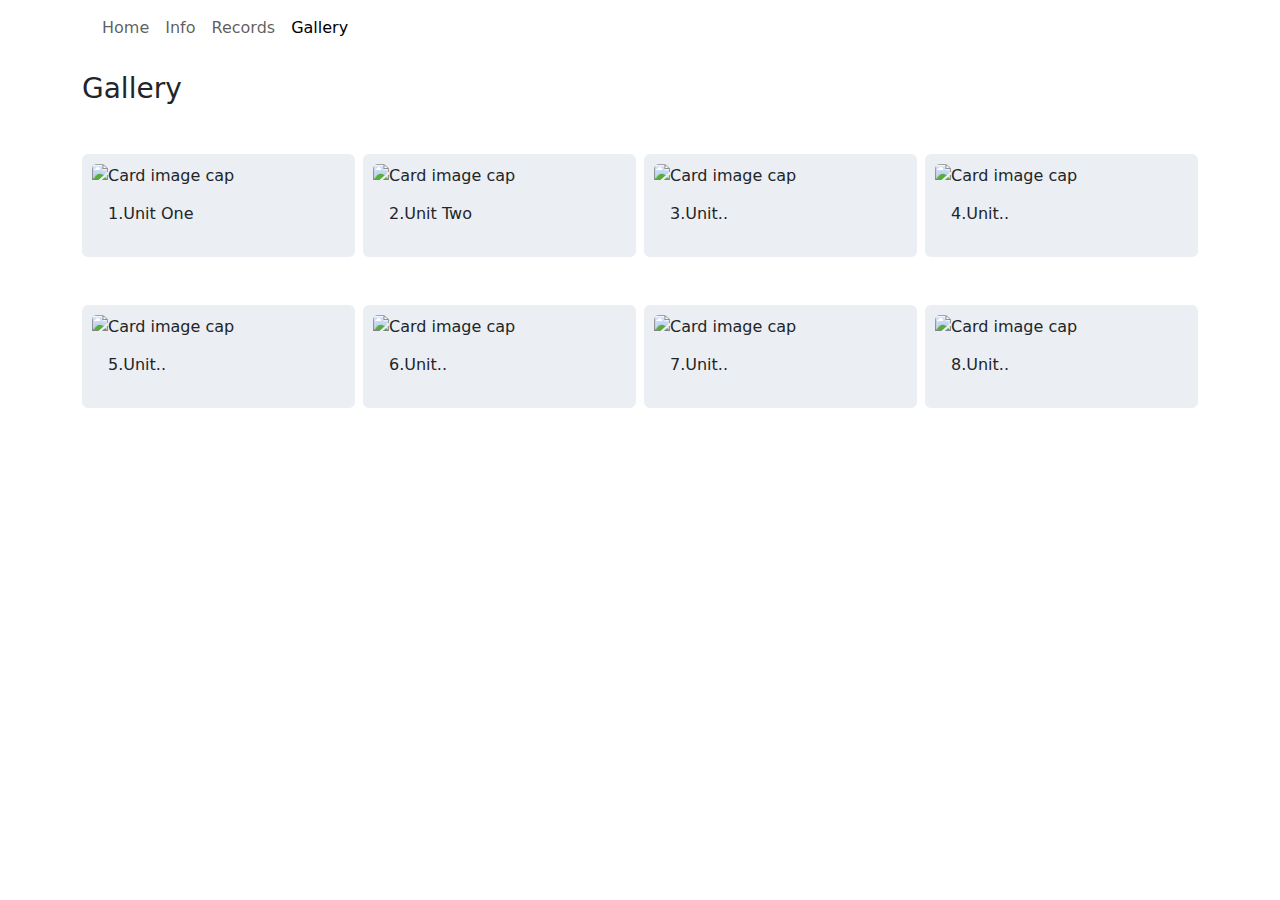
==== gallery.html @ 16665671 "Design Done" ====
<!DOCTYPE html>
<html lang="en">
<head>
    <meta charset="UTF-8">
    <meta name="viewport" content="width=device-width, initial-scale=1.0">
    <link href="https://cdn.jsdelivr.net/npm/bootstrap@5.3.0/dist/css/bootstrap.min.css" rel="stylesheet">
    <link rel="stylesheet" href="./assets/css/style.css">
    <title>Gallery</title>
</head>
<body>
    <header>
        <div class="container">
            <div class="nav__inner">
                <nav class="navbar navbar-expand-lg navbar-light  mb-3">
                    <div class="container-fluid">
                        <!-- <a class="navbar-brand" href="#">Navbar</a> -->
                        <button class="navbar-toggler" type="button" data-bs-toggle="collapse" data-bs-target="#navbarSupportedContent" aria-controls="navbarSupportedContent" aria-expanded="false" aria-label="Toggle navigation">
                        <span class="navbar-toggler-icon"></span>
                        </button>
                        <div class="collapse navbar-collapse" id="navbarSupportedContent">
                            <ul class="navbar-nav me-auto mb-2 mb-lg-0">
                                <li class="nav-item">
                                    <a class="nav-link" aria-current="page" href="index.html">Home</a>
                                </li>
                                <li class="nav-item">
                                    <a class="nav-link" href="info.html">Info</a>
                                </li>
                                <li class="nav-item">
                                    <a class="nav-link" href="record.html">Records</a>
                                </li>
                                <li class="nav-item">
                                    <a class="nav-link active" href="gallery.html">Gallery</a>
                                </li>
                            </ul>
                        </div>
                    </div>
                </nav>
            </div>
        </div>
    </header>
    <section>
        <div class="container">
            <div class="gallery__inner">
                <div class="mb-5">
                    <h3>Gallery</h3>
                </div>
                <div class="row mb-5 g-2">
                    <div class="col-sm-12 col-md-6 col-lg-3">
                        <div class="card gallery__card">
                            <img class="card-img-top" src="https://encrypted-tbn0.gstatic.com/images?q=tbn:ANd9GcRN4euPFF_e4ENUTbyHMnPo9vd6IkRBzW83BMMzK_K0JFcU5MIzQSDR6kUhXwdBQKInmOc&usqp=CAU" alt="Card image cap">
                            <div class="card-body">
                                <h6 class="card-title">1.Unit One</h6>
                            </div>
                        </div>
                    </div>
                    <div class="col-sm-12 col-md-6 col-lg-3">
                        <div class="card gallery__card">
                            <img class="card-img-top" src="https://encrypted-tbn0.gstatic.com/images?q=tbn:ANd9GcRN4euPFF_e4ENUTbyHMnPo9vd6IkRBzW83BMMzK_K0JFcU5MIzQSDR6kUhXwdBQKInmOc&usqp=CAU" alt="Card image cap">
                            <div class="card-body">
                                <h6 class="card-title">2.Unit Two</h6>
                            </div>
                        </div>
                    </div>
                    <div class="col-sm-12 col-md-6 col-lg-3">
                        <div class="card gallery__card">
                            <img class="card-img-top" src="https://encrypted-tbn0.gstatic.com/images?q=tbn:ANd9GcRN4euPFF_e4ENUTbyHMnPo9vd6IkRBzW83BMMzK_K0JFcU5MIzQSDR6kUhXwdBQKInmOc&usqp=CAU" alt="Card image cap">
                            <div class="card-body">
                                <h6 class="card-title">3.Unit..</h6>
                            </div>
                        </div>
                    </div>
                    <div class="col-sm-12 col-md-6 col-lg-3">
                        <div class="card gallery__card">
                            <img class="card-img-top" src="https://encrypted-tbn0.gstatic.com/images?q=tbn:ANd9GcRN4euPFF_e4ENUTbyHMnPo9vd6IkRBzW83BMMzK_K0JFcU5MIzQSDR6kUhXwdBQKInmOc&usqp=CAU" alt="Card image cap">
                            <div class="card-body">
                                <h6 class="card-title">4.Unit..</h6>
                            </div>
                        </div>
                    </div>
                </div>
                <div class="row mb-5 g-2">
                    <div class="col-sm-12 col-md-6 col-lg-3">
                        <div class="card gallery__card">
                            <img class="card-img-top" src="https://encrypted-tbn0.gstatic.com/images?q=tbn:ANd9GcRN4euPFF_e4ENUTbyHMnPo9vd6IkRBzW83BMMzK_K0JFcU5MIzQSDR6kUhXwdBQKInmOc&usqp=CAU" alt="Card image cap">
                            <div class="card-body">
                                <h6 class="card-title">5.Unit..</h6>
                            </div>
                        </div>
                    </div>
                    <div class="col-sm-12 col-md-6 col-lg-3">
                        <div class="card gallery__card">
                            <img class="card-img-top" src="https://encrypted-tbn0.gstatic.com/images?q=tbn:ANd9GcRN4euPFF_e4ENUTbyHMnPo9vd6IkRBzW83BMMzK_K0JFcU5MIzQSDR6kUhXwdBQKInmOc&usqp=CAU" alt="Card image cap">
                            <div class="card-body">
                                <h6 class="card-title ">6.Unit..</h6>
                            </div>
                        </div>
                    </div>
                    <div class="col-sm-12 col-md-6 col-lg-3">
                        <div class="card gallery__card">
                            <img class="card-img-top" src="https://encrypted-tbn0.gstatic.com/images?q=tbn:ANd9GcRN4euPFF_e4ENUTbyHMnPo9vd6IkRBzW83BMMzK_K0JFcU5MIzQSDR6kUhXwdBQKInmOc&usqp=CAU" alt="Card image cap">
                            <div class="card-body">
                                <h6 class="card-title">7.Unit..</h6>
                            </div>
                        </div>
                    </div>
                    <div class="col-sm-12 col-md-6 col-lg-3">
                        <div class="card gallery__card">
                            <img class="card-img-top" src="https://encrypted-tbn0.gstatic.com/images?q=tbn:ANd9GcRN4euPFF_e4ENUTbyHMnPo9vd6IkRBzW83BMMzK_K0JFcU5MIzQSDR6kUhXwdBQKInmOc&usqp=CAU" alt="Card image cap">
                            <div class="card-body">
                                <h6 class="card-title">8.Unit..</h6>
                            </div>
                        </div>
                    </div>
                </div>
            </div>
        </div>
    </section>
    
    <script src="https://cdn.jsdelivr.net/npm/bootstrap@5.3.0/dist/js/bootstrap.bundle.min.js"></script>
</body>
</html>
---- assets/css/style.css ----
* {
    padding: 0;
    margin: 0;
    box-sizing: border-box;
}

h1,
h2,
h3,
h4,
h5,
p {
    margin: 0;
}

ul li{
    list-style: none;
    margin: 0;
}
.container{
    width: 100%;
}

/* home page Start */

/* banner Start */
.card {
    border: none ;
}

.banner__inner{
    padding: 40px;
}

.card__home{
    border-radius: 10px;
}

/* banner End */

.info__inner{
    background-color: #EFF0F4;
    padding: 70px 50px;
}
/* home page End */

/* info page Start */
.card__info{
    border: 1px solid rgb(230, 227, 227) !important;
}


.toast {
    background-color: #FF5555; 
}

.toast-container{
    width: 200px;
}

.toast_close__btn{
    border: none;
    background: transparent;
    color: white;
    font-size: 20px;
    font-weight: 400;
}
/* info page End */


/* record page Start */
.record__card{
    border: 1px solid rgb(230, 227, 227) !important;
}
.card__footer{
    display: flex;
    align-items: center;
    gap: 10px;
    flex-wrap: wrap;
}

.card__footer button{
    white-space: nowrap;
}
/* record page End */

/* gallery Start */
.gallery__card{
    background-color: #ebeef2;
    padding: 10px;
}
/* gallery End */
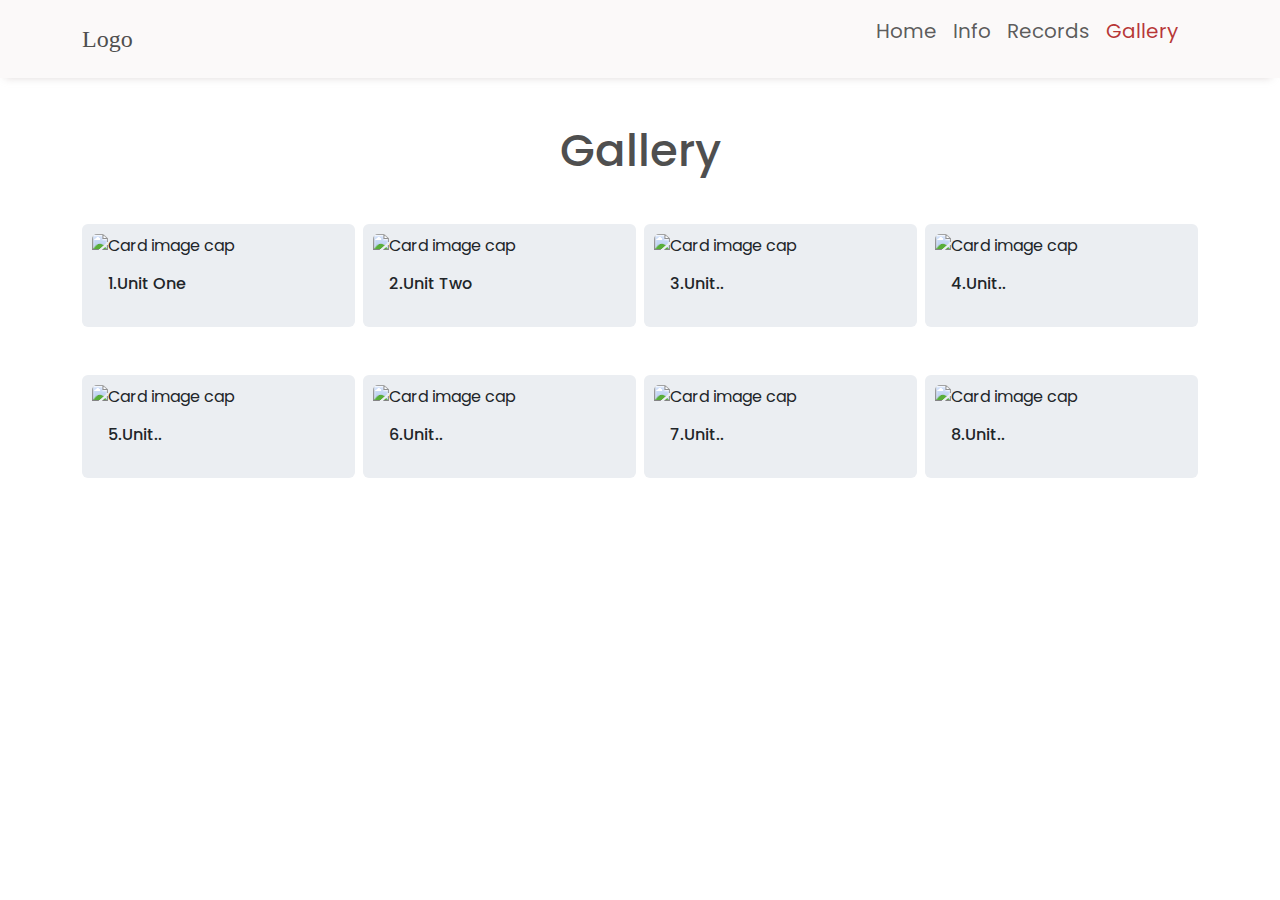
==== commit 57fed12e: "before adding font and pading" ====
--- a/gallery.html
+++ b/gallery.html
@@ -8,8 +8,9 @@
     <title>Gallery</title>
 </head>
 <body>
-    <header>
-        <div class="container">
+    <header class="nav_wraper mb-5">
+        <div class="container justify-content-between d-flex">
+            <h1 class="logo">Logo</h1>
             <div class="nav__inner">
                 <nav class="navbar navbar-expand-lg navbar-light  mb-3">
                     <div class="container-fluid">
@@ -42,7 +43,7 @@
         <div class="container">
             <div class="gallery__inner">
                 <div class="mb-5">
-                    <h3>Gallery</h3>
+                    <h1 class="mb-2 main__header">Gallery</h1>
                 </div>
                 <div class="row mb-5 g-2">
                     <div class="col-sm-12 col-md-6 col-lg-3">
--- a/assets/css/style.css
+++ b/assets/css/style.css
@@ -1,7 +1,13 @@
+@import url('https://fonts.googleapis.com/css2?family=Poppins:wght@200;300;400;500;600;700;800&display=swap');
+
+
+
+
 * {
     padding: 0;
     margin: 0;
     box-sizing: border-box;
+    font-family: 'Poppins', sans-serif;
 }
 
 h1,
@@ -12,6 +18,11 @@
 p {
     margin: 0;
 }
+h1{
+    font-size: 45px;
+    color: rgb(79, 79, 79);
+    line-height: 50px;
+}
 
 ul li{
     list-style: none;
@@ -21,6 +32,32 @@
     width: 100%;
 }
 
+/* nav css  */
+.logo{
+    font-size: 24px;
+    font-family: math;
+    align-items: center;
+    display: flex;
+
+}
+
+.nav_wraper{
+    background-color: rgb(235 227 227 / 21%);
+    box-shadow: -2px 7px 8px -7px rgba(212,205,205,0.75);
+    -webkit-box-shadow: -2px 7px 8px -7px rgba(212,205,205,0.75);
+    -moz-box-shadow: -2px 7px 8px -7px rgba(212,205,205,0.75);
+    font-size: 20px;
+}
+
+.nav-link:focus, .nav-link:hover {
+    color: rgb(175 27 27 / 88%);
+}
+
+.navbar-nav .nav-link.active, .navbar-nav .nav-link.show {
+    color: rgb(175 27 27 / 88%);
+}
+/* nav css  */
+
 /* home page Start */
 
 /* banner Start */
@@ -51,7 +88,7 @@
 
 
 .toast {
-    background-color: #FF5555; 
+    background-color: #f87676; 
 }
 
 .toast-container{
@@ -71,17 +108,149 @@
 /* record page Start */
 .record__card{
     border: 1px solid rgb(230, 227, 227) !important;
-}
-.card__footer{
+    border-radius: 20px;
+}
+.card__footer__btn{
     display: flex;
     align-items: center;
     gap: 10px;
     flex-wrap: wrap;
-}
-
-.card__footer button{
+    
+}
+
+
+.card__footer__btn button{
     white-space: nowrap;
-}
+    padding: 5px 10px;
+    font-size: 15px;
+}
+
+
+.card__footer__inner button{
+    padding: 5px 8px;
+    font-size: 12px;
+}
+
+.heading__sub{
+    font-size: 24px;
+    font-weight: 400;
+    line-height: 20px;
+    text-align: center;
+}
+
+.main__header{
+    text-align: center;
+}
+
+.sec__header{
+    font-size: 35px;
+    color: #9a5a05;
+    line-height: 30px;
+}
+
+.show_hight_weight{
+    padding: 15px 20px;
+    color: #ffffff;
+    background-color: rgb(102, 102, 102);
+    border-radius: 12px 12px 0px 0px !important;
+}
+
+.card__footer__inner{
+    border-radius: 0px 0px 12px 12px !important;
+}
+
+.rec__body{
+    padding: 15px 20px;
+    padding: 45px 20px;
+    background-color: #ffffff;
+}
+
+.record__header{  
+    margin-bottom: 70px;
+}
+
+.record_card__header{
+    font-size: 25px;
+    font-weight: 600;
+    line-height: 20px;
+    /* color: #000000; */
+}
+
+.card__txt{
+    font-size: 18px;
+    line-height: 20px;
+    font-weight: 500;
+}
+
+.card__txt >span{
+    font-weight: 600;
+    font-size: 20px;
+}
+
+.btn__edit{
+    background: #000000;
+    border: none;
+    color: white;
+}
+
+.btn__edit:hover{
+    background: #b4b4b4;
+    color: rgb(12, 0, 91);
+}
+
+.btn__delete{
+    background: #270101;
+    color: white;
+    font-size: 15px;
+}
+
+.btn__delete:hover{
+    background-color: #5d4e4e;
+    color: #f75b5b;
+}
+
+.btn__upload{
+    color: white;
+    font-size: 15px;
+    background-color: rgb(35, 35, 35);
+    border: none;
+}
+
+.btn__upload:hover{
+    background-color: rgb(208, 206, 206);
+    color: rgb(0, 0, 0);
+}
+
+.rec__un_p{
+    margin-top: 8px;
+    font-size: 15px;
+    line-height: 10px;
+    color: rgb(82, 82, 82);
+    font-weight: 600;
+}
+
+.save__record{
+    margin-bottom: 40px;
+}
+
+.label__txt{
+    font-size: 18px;
+    line-height: 20px;
+    font-weight: 600;
+}
+
+.btn__submit{
+    padding: 8px 18px;
+    font-size: 18px;
+    background-color: #000000;
+    color: #ffffff;
+}
+
+.btn__submit:hover{
+    background-color: #dad7d7;;
+    color: #000;
+}
+
 /* record page End */
 
 /* gallery Start */
@@ -89,4 +258,7 @@
     background-color: #ebeef2;
     padding: 10px;
 }
-/* gallery End */+/* gallery End */
+
+
+
